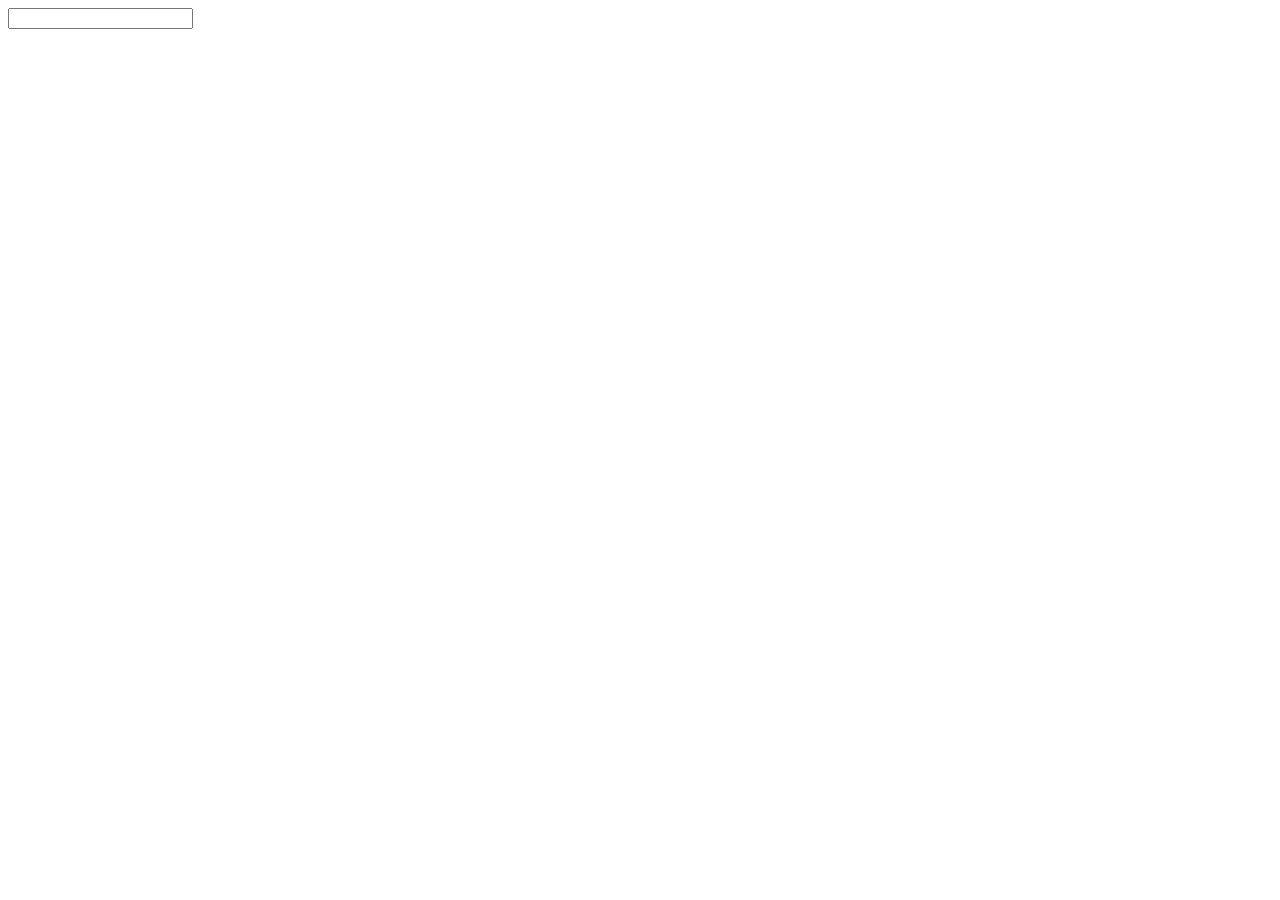
==== index.html @ a3075384 "push" ====
<!DOCTYPE html>
<html lang="en">
  <head>
    <meta charset="UTF-8" />
    <meta http-equiv="X-UA-Compatible" content="IE=edge" />
    <meta name="viewport" content="width=device-width, initial-scale=1.0" />
    <title>Document</title>
  </head>
  <body>
    <input type="text" data-input>
   <script src="./test.js"></script>
  </body>
</html>
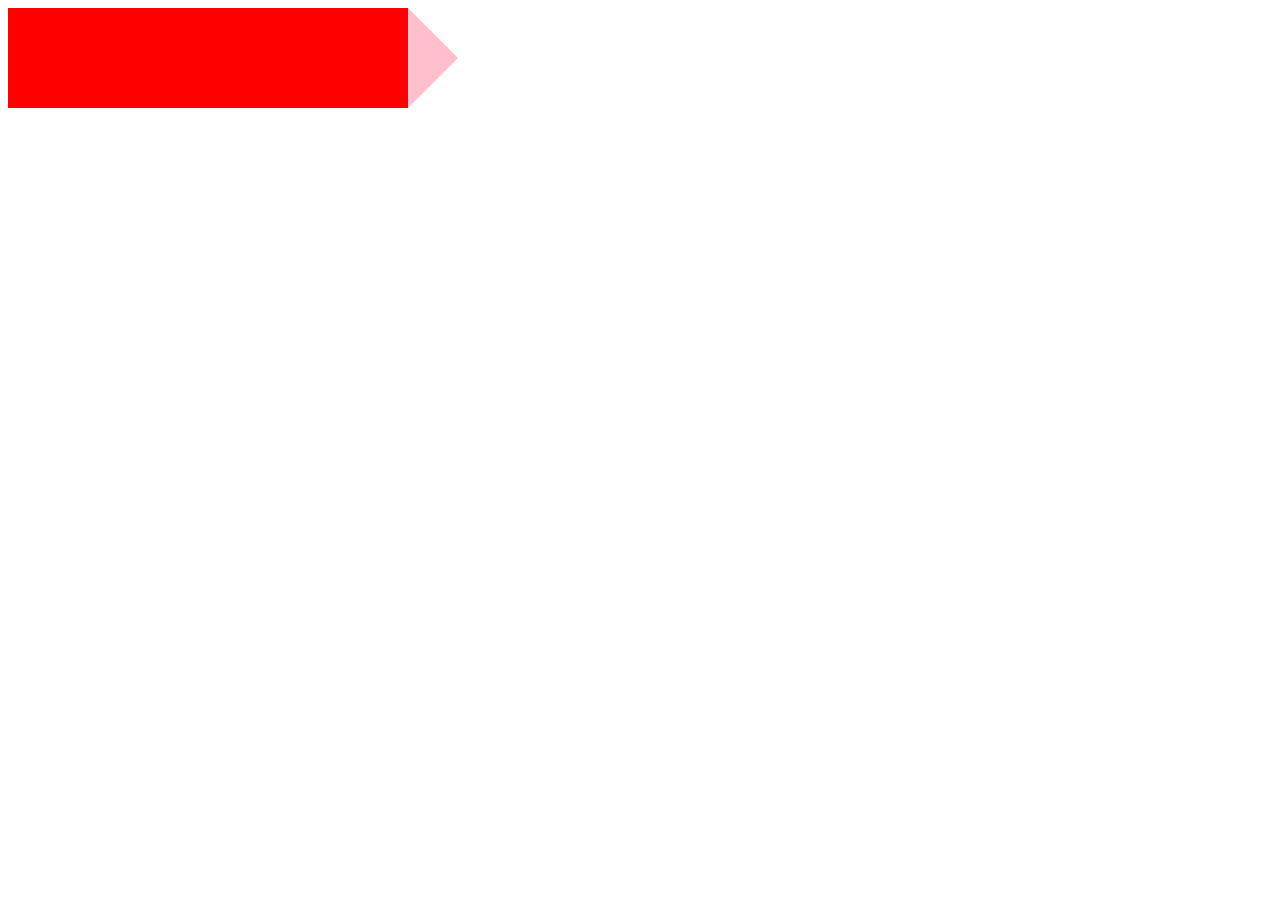
==== commit 585d7037: "push" ====
--- a/index.html
+++ b/index.html
@@ -5,9 +5,15 @@
     <meta http-equiv="X-UA-Compatible" content="IE=edge" />
     <meta name="viewport" content="width=device-width, initial-scale=1.0" />
     <title>Document</title>
+    <link rel="stylesheet" href="index.css">
   </head>
   <body>
-    <input type="text" data-input>
+    <div class="box"></div>
+  
+   
+  
+  
    <script src="./test.js"></script>
   </body>
 </html>
+
--- a/index.css
+++ b/index.css
@@ -0,0 +1,26 @@
+*{
+    box-sizing: border-box;
+}
+
+.box{
+    width: 400px;
+    height: 100px;
+    background-color: red;
+    position: relative;
+}
+
+.box::after{
+    position: absolute;
+    right: -100px;
+    box-sizing: border-box;
+    display: block;
+    content: "";
+    width: 100px;
+    height: 100px;
+    background-color: black;
+    border: 50px solid pink;
+    border-top-color: white;
+    border-right-color: white;
+    border-bottom-color: white;
+    /* transform: translateX(200px,0);  */
+}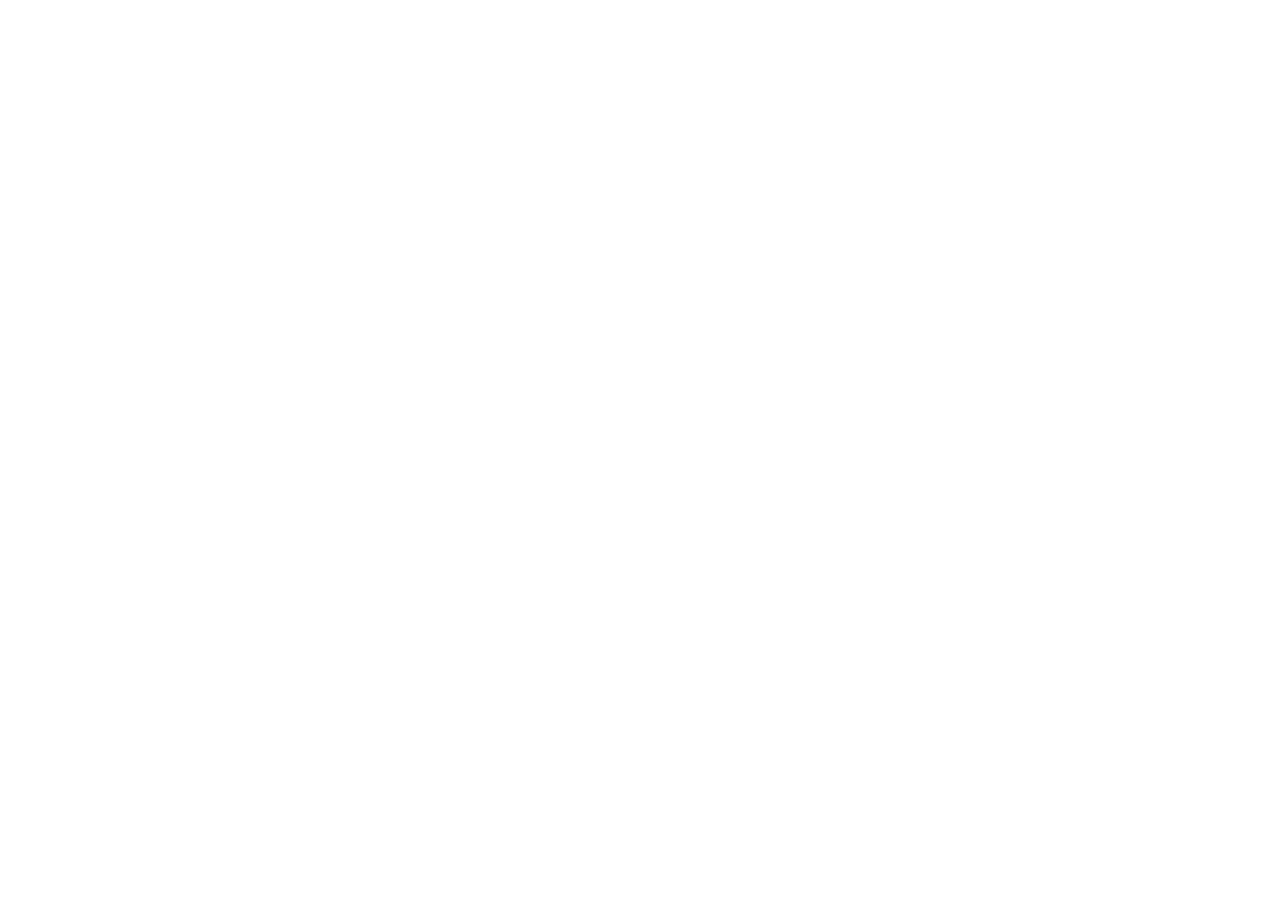
==== commit bf51cb2f: "push" ====
--- a/index.html
+++ b/index.html
@@ -7,12 +7,7 @@
     <title>Document</title>
     <link rel="stylesheet" href="index.css">
   </head>
-  <body>
-    <div class="box"></div>
-  
-   
-  
-  
+  <body>  
    <script src="./test.js"></script>
   </body>
 </html>
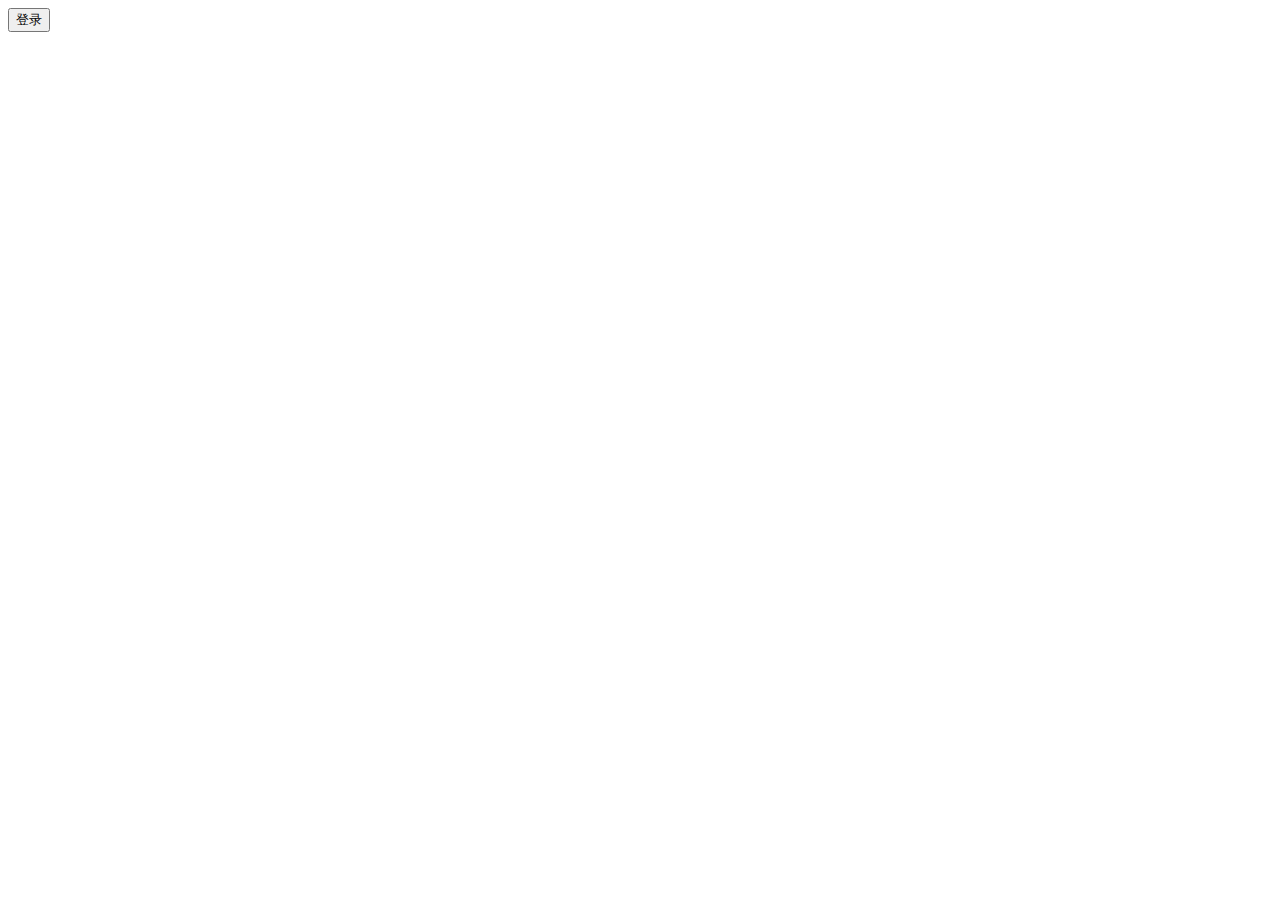
==== commit 2a953793: "push" ====
--- a/index.html
+++ b/index.html
@@ -5,10 +5,10 @@
     <meta http-equiv="X-UA-Compatible" content="IE=edge" />
     <meta name="viewport" content="width=device-width, initial-scale=1.0" />
     <title>Document</title>
-    <link rel="stylesheet" href="index.css">
+    <link rel="stylesheet" href="index.css" />
   </head>
-  <body>  
-   <script src="./test.js"></script>
+  <body>
+    <button id="loginBtn">登录</button>
+    <script src="./test.js"></script>
   </body>
 </html>
-
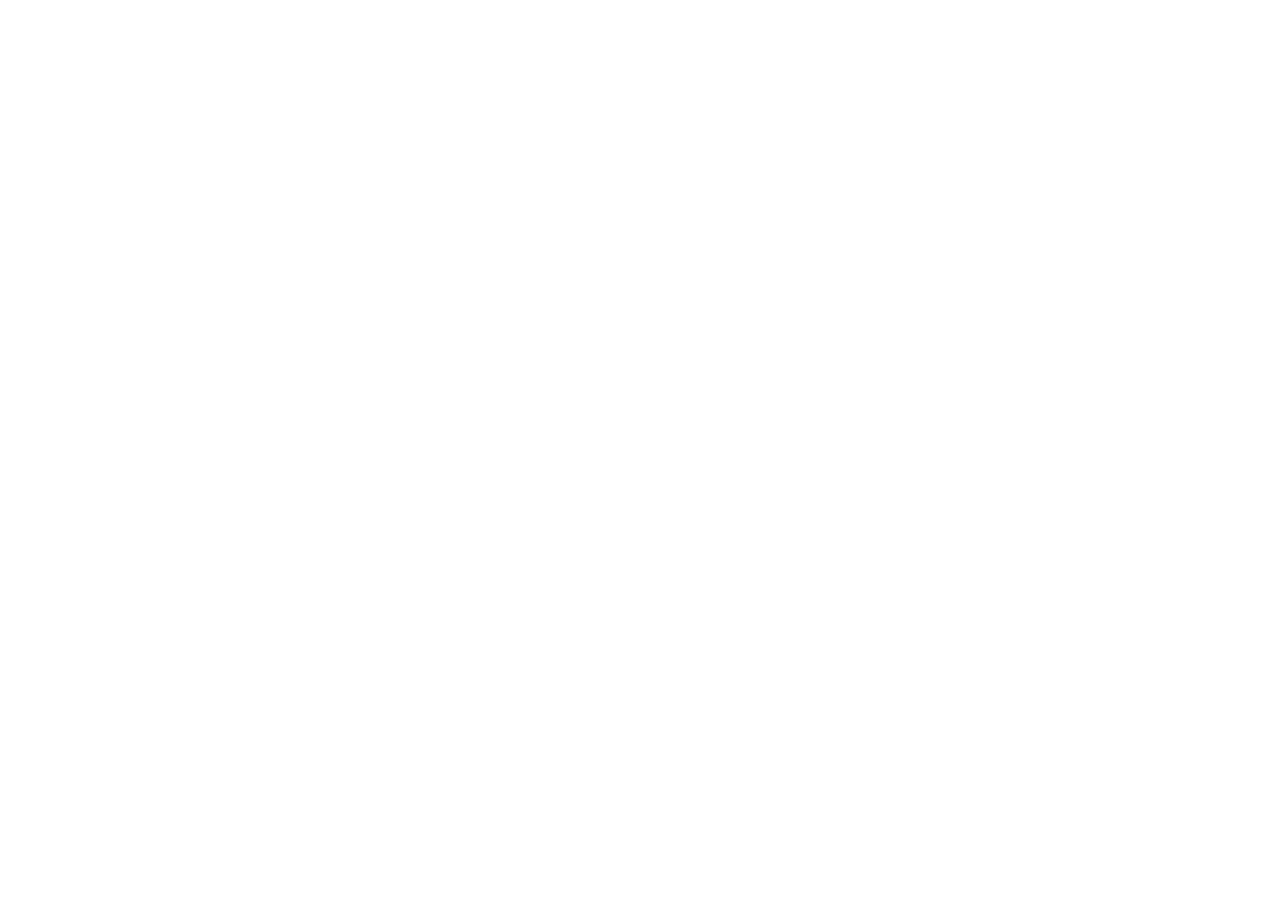
==== commit 8b092858: "push" ====
--- a/index.html
+++ b/index.html
@@ -5,10 +5,21 @@
     <meta http-equiv="X-UA-Compatible" content="IE=edge" />
     <meta name="viewport" content="width=device-width, initial-scale=1.0" />
     <title>Document</title>
-    <link rel="stylesheet" href="index.css" />
   </head>
   <body>
-    <button id="loginBtn">登录</button>
-    <script src="./test.js"></script>
+    <div
+      id="clock"
+      role="timer"
+      aria-live="polite"
+      aria-atomic="true"
+      aria-busy="false"
+    ></div>
+
+    <script>
+      let el = document.getElementById("clock");
+      console.log(el.ariaBusy); // false
+      el.ariaBusy = "true";
+      console.log(el.ariaBusy); // true
+    </script>
   </body>
 </html>
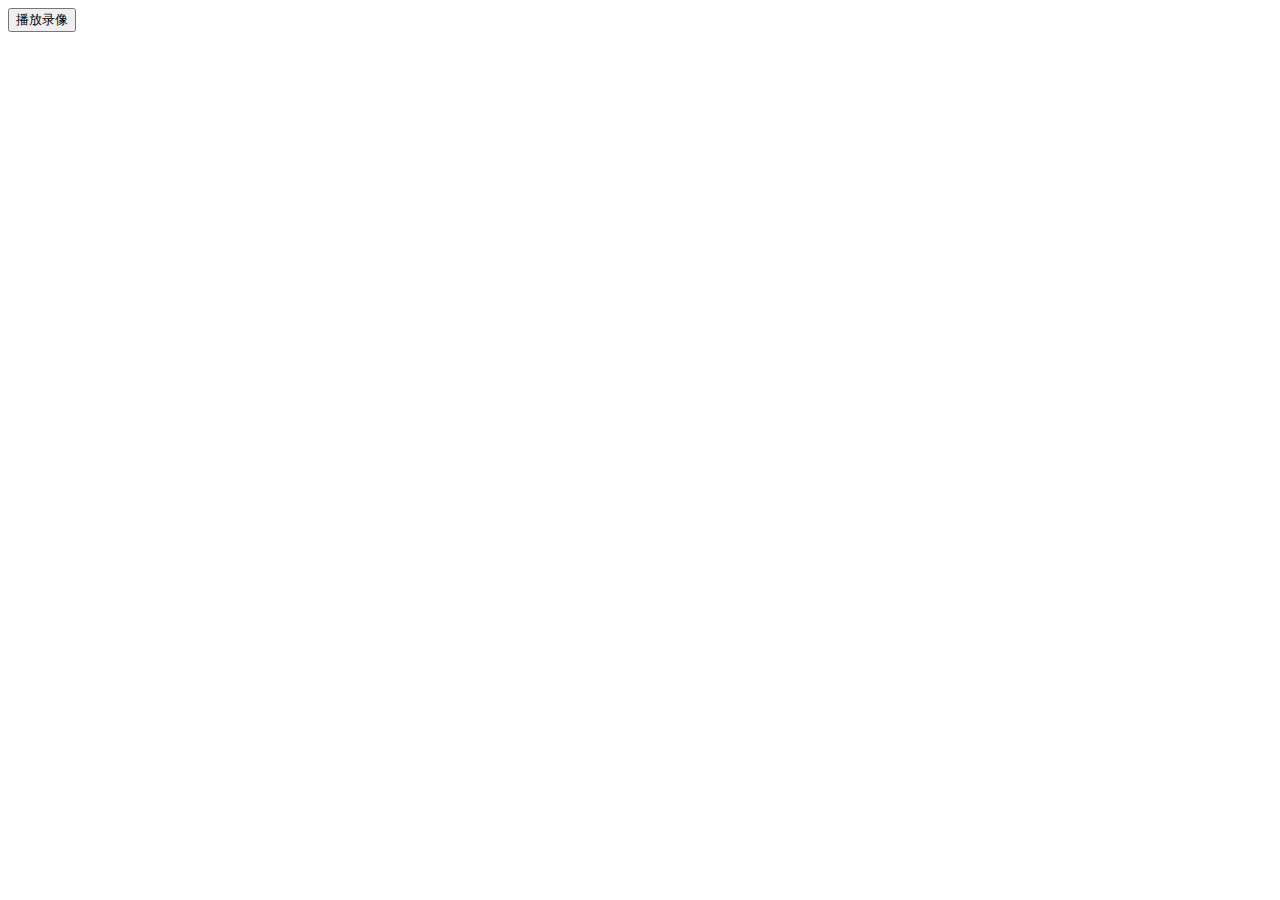
==== commit 6382dbc6: "push" ====
--- a/index.html
+++ b/index.html
@@ -1,25 +1,50 @@
-<!DOCTYPE html>
-<html lang="en">
-  <head>
-    <meta charset="UTF-8" />
-    <meta http-equiv="X-UA-Compatible" content="IE=edge" />
-    <meta name="viewport" content="width=device-width, initial-scale=1.0" />
-    <title>Document</title>
-  </head>
+<html>
   <body>
-    <div
-      id="clock"
-      role="timer"
-      aria-live="polite"
-      aria-atomic="true"
-      aria-busy="false"
-    ></div>
-
-    <script>
-      let el = document.getElementById("clock");
-      console.log(el.ariaBusy); // false
-      el.ariaBusy = "true";
-      console.log(el.ariaBusy); // true
-    </script>
+    <button id="replay">播放录像</button>
   </body>
+  <script>
+    var Ryu = {
+      attack: function () {
+        console.log("攻击");
+      },
+      defense: function () {
+        console.log("防御");
+      },
+      jump: function () {
+        console.log("跳跃");
+      },
+      crouch: function () {
+        console.log("蹲下");
+      },
+    };
+    var makeCommand = function (receiver, state) {
+      // 创建命令
+      return function () {
+        receiver[state]();
+      };
+    };
+    var commands = {
+      119: "jump", // W
+      115: "crouch", // S
+      97: "defense", // A
+      100: "attack", // D
+    };
+    var commandStack = []; // 保存命令的堆栈
+    document.onkeypress = function (ev) {
+      var keyCode = ev.keyCode,
+        command = makeCommand(Ryu, commands[keyCode]);
+      if (command) {
+        command(); // 执行命令
+        commandStack.push(command); // 将刚刚执行过的命令保存进堆栈
+      }
+    };
+    document.getElementById("replay").onclick = function () {
+      // 点击播放录像
+      var command;
+      while ((command = commandStack.shift())) {
+        // 从堆栈里依次取出命令并执行
+        command();
+      }
+    };
+  </script>
 </html>
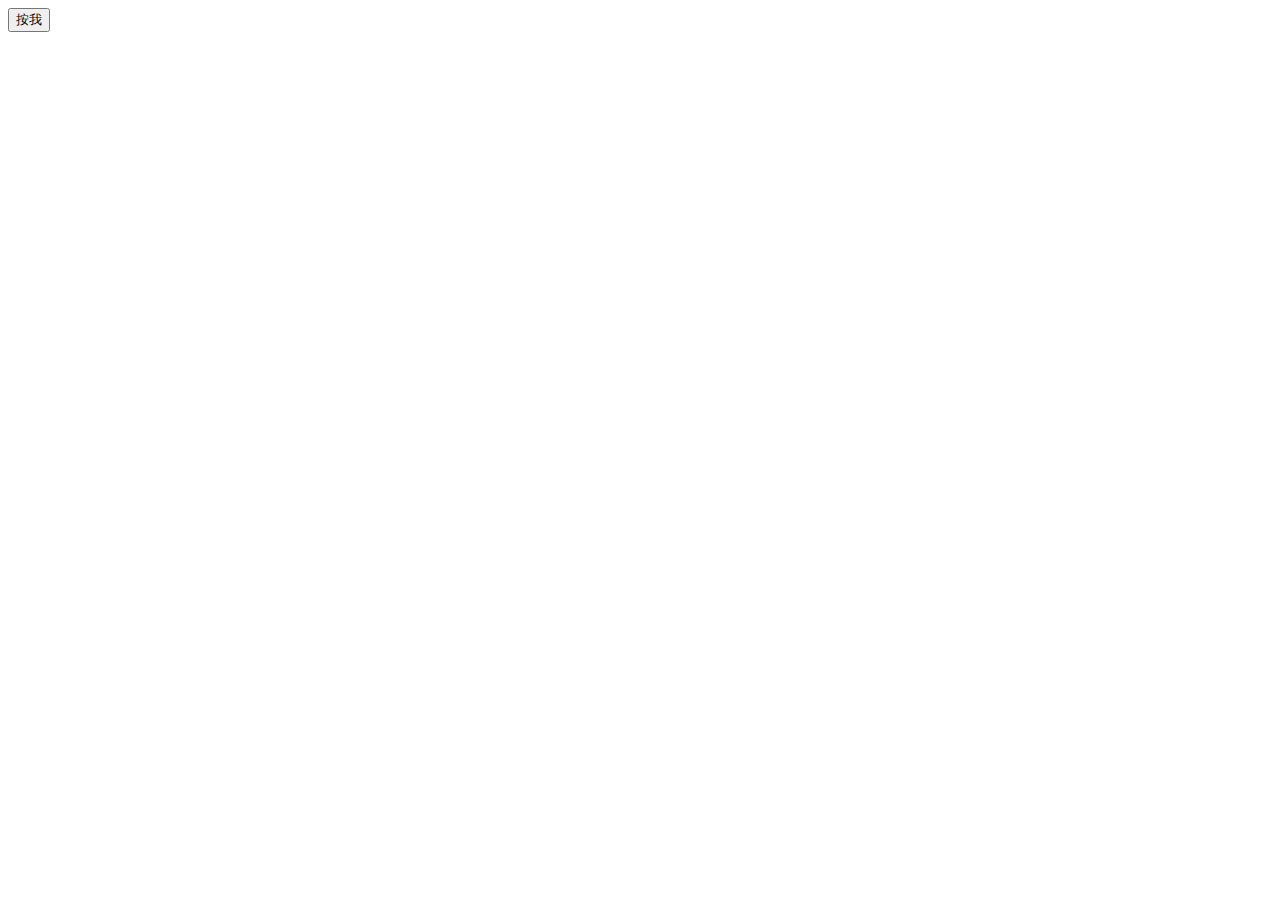
==== commit 4133bdc6: "push" ====
--- a/index.html
+++ b/index.html
@@ -1,50 +1,71 @@
 <html>
   <body>
-    <button id="replay">播放录像</button>
+    <button id="button">按我</button>
   </body>
   <script>
-    var Ryu = {
-      attack: function () {
-        console.log("攻击");
-      },
-      defense: function () {
-        console.log("防御");
-      },
-      jump: function () {
-        console.log("跳跃");
-      },
-      crouch: function () {
-        console.log("蹲下");
+    var MacroCommand = function () {
+      return {
+        commandsList: [],
+        add: function (command) {
+          this.commandsList.push(command);
+        },
+        execute: function () {
+          for (var i = 0, command; (command = this.commandsList[i++]); ) {
+            command.execute();
+          }
+        },
+      };
+    };
+    var openAcCommand = {
+      execute: function () {
+        console.log("打开空调");
       },
     };
-    var makeCommand = function (receiver, state) {
-      // 创建命令
-      return function () {
-        receiver[state]();
+    /**********家里的电视和音响是连接在一起的，所以可以用一个宏命令来组合打开电视和打开音响的命令*********/ var openTvCommand =
+      {
+        execute: function () {
+          console.log("打开电视");
+        },
       };
+    var openSoundCommand = {
+      execute: function () {
+        console.log("打开音响");
+      },
     };
-    var commands = {
-      119: "jump", // W
-      115: "crouch", // S
-      97: "defense", // A
-      100: "attack", // D
+    var macroCommand1 = MacroCommand();
+    macroCommand1.add(openTvCommand);
+    macroCommand1.add(openSoundCommand);
+    /*********关门、打开电脑和打登录QQ的命令****************/ var closeDoorCommand =
+      {
+        execute: function () {
+          console.log("关门");
+        },
+      };
+    var openPcCommand = {
+      execute: function () {
+        console.log("开电脑");
+      },
     };
-    var commandStack = []; // 保存命令的堆栈
-    document.onkeypress = function (ev) {
-      var keyCode = ev.keyCode,
-        command = makeCommand(Ryu, commands[keyCode]);
-      if (command) {
-        command(); // 执行命令
-        commandStack.push(command); // 将刚刚执行过的命令保存进堆栈
-      }
+    var openQQCommand = {
+      execute: function () {
+        console.log("登录QQ");
+      },
     };
-    document.getElementById("replay").onclick = function () {
-      // 点击播放录像
-      var command;
-      while ((command = commandStack.shift())) {
-        // 从堆栈里依次取出命令并执行
-        command();
-      }
-    };
+    var macroCommand2 = MacroCommand();
+    macroCommand2.add(closeDoorCommand);
+    macroCommand2.add(openPcCommand);
+    macroCommand2.add(openQQCommand);
+    /*********现在把所有的命令组合成一个“超级命令”**********/ var macroCommand =
+      MacroCommand();
+    macroCommand.add(openAcCommand);
+    macroCommand.add(macroCommand1);
+    macroCommand.add(macroCommand2);
+    /*********最后给遥控器绑定“超级命令”**********/ var setCommand = (function (
+      command
+    ) {
+      document.getElementById("button").onclick = function () {
+        command.execute();
+      };
+    })(macroCommand);
   </script>
 </html>
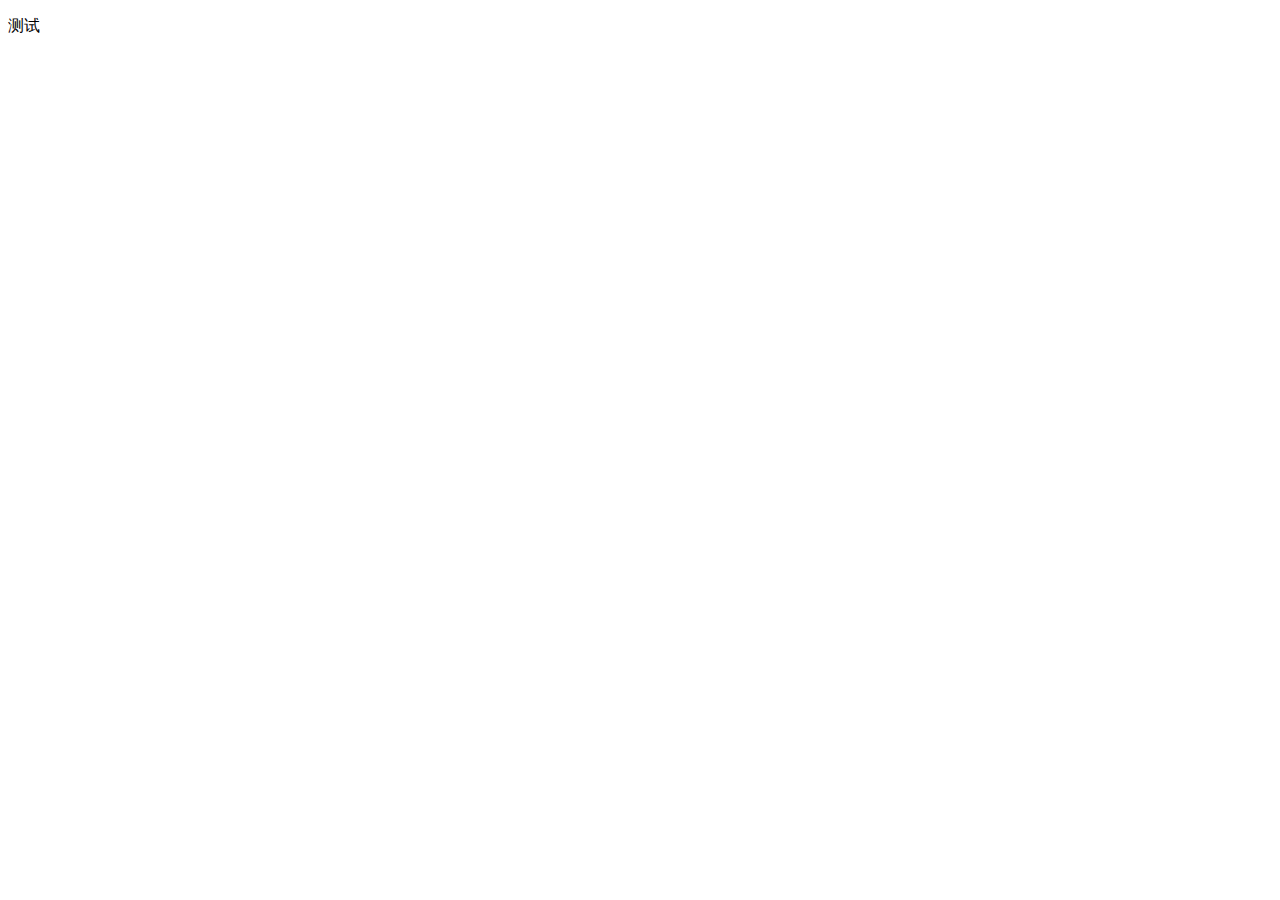
==== commit 4881b86b: "push" ====
--- a/index.html
+++ b/index.html
@@ -1,71 +1,25 @@
-<html>
+<!DOCTYPE html>
+<html lang="en">
+  <head>
+    <meta charset="UTF-8" />
+    <meta http-equiv="X-UA-Compatible" content="IE=edge" />
+    <meta name="viewport" content="width=device-width, initial-scale=1.0" />
+    <title>Document</title>
+  </head>
   <body>
-    <button id="button">按我</button>
+    <p id="test1">测试</p>
+    <script>
+      function foo(){
+        return ()=>{
+          console.log(this);
+        }
+      }
+
+      const obj1 = {x:12}
+      const obj2 = {x:13}
+
+      const fooFn = foo.call(obj1);
+      fooFn()
+    </script>
   </body>
-  <script>
-    var MacroCommand = function () {
-      return {
-        commandsList: [],
-        add: function (command) {
-          this.commandsList.push(command);
-        },
-        execute: function () {
-          for (var i = 0, command; (command = this.commandsList[i++]); ) {
-            command.execute();
-          }
-        },
-      };
-    };
-    var openAcCommand = {
-      execute: function () {
-        console.log("打开空调");
-      },
-    };
-    /**********家里的电视和音响是连接在一起的，所以可以用一个宏命令来组合打开电视和打开音响的命令*********/ var openTvCommand =
-      {
-        execute: function () {
-          console.log("打开电视");
-        },
-      };
-    var openSoundCommand = {
-      execute: function () {
-        console.log("打开音响");
-      },
-    };
-    var macroCommand1 = MacroCommand();
-    macroCommand1.add(openTvCommand);
-    macroCommand1.add(openSoundCommand);
-    /*********关门、打开电脑和打登录QQ的命令****************/ var closeDoorCommand =
-      {
-        execute: function () {
-          console.log("关门");
-        },
-      };
-    var openPcCommand = {
-      execute: function () {
-        console.log("开电脑");
-      },
-    };
-    var openQQCommand = {
-      execute: function () {
-        console.log("登录QQ");
-      },
-    };
-    var macroCommand2 = MacroCommand();
-    macroCommand2.add(closeDoorCommand);
-    macroCommand2.add(openPcCommand);
-    macroCommand2.add(openQQCommand);
-    /*********现在把所有的命令组合成一个“超级命令”**********/ var macroCommand =
-      MacroCommand();
-    macroCommand.add(openAcCommand);
-    macroCommand.add(macroCommand1);
-    macroCommand.add(macroCommand2);
-    /*********最后给遥控器绑定“超级命令”**********/ var setCommand = (function (
-      command
-    ) {
-      document.getElementById("button").onclick = function () {
-        command.execute();
-      };
-    })(macroCommand);
-  </script>
 </html>
